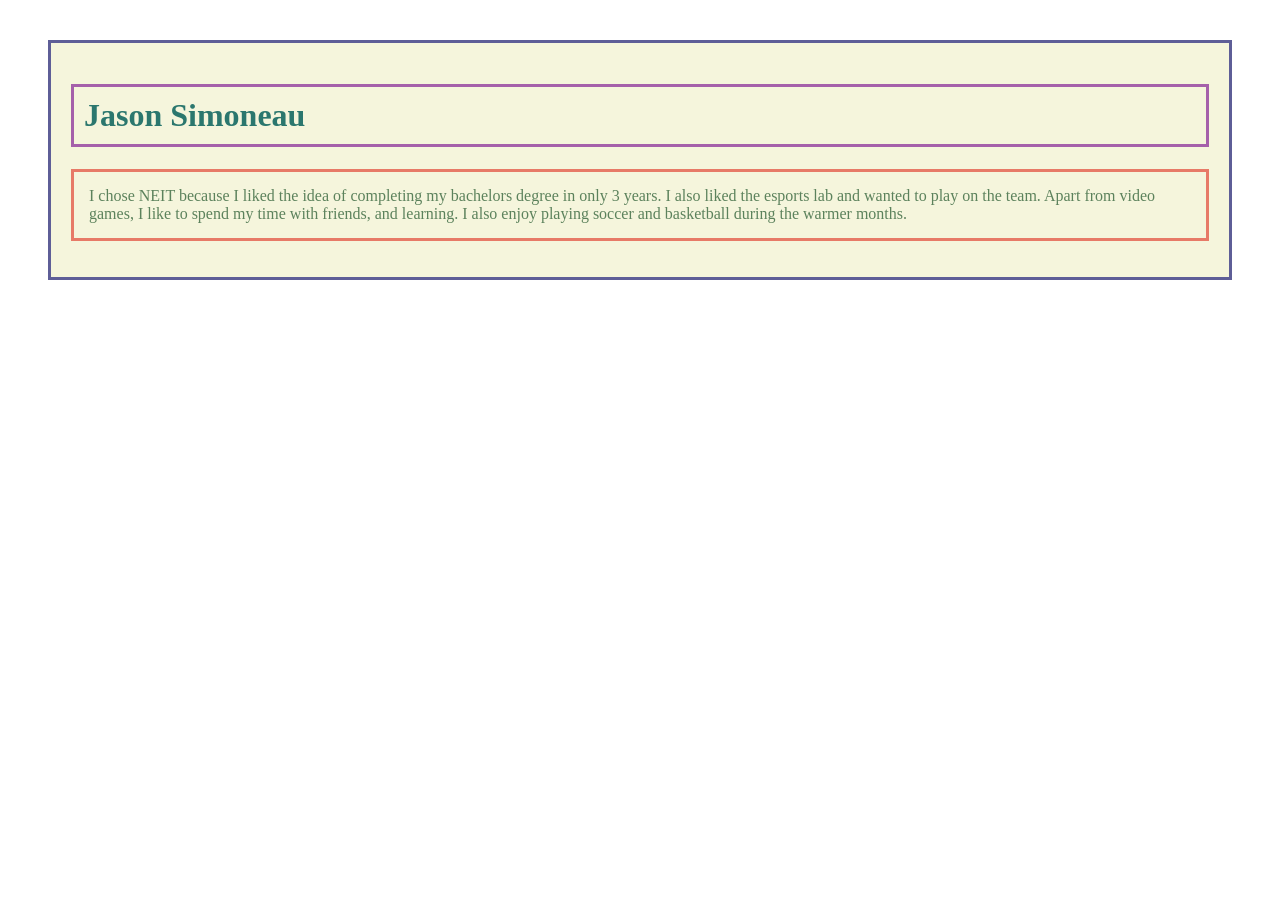
==== w1/index.html @ d02fee82 "Week 1 HW" ====
<!DOCTYPE html>
<html lang="en">
<head>
    <meta charset="UTF-8">
    <meta name="viewport" content="width=device-width, initial-scale=1.0">
    <title>SE111 | W1</title>
</head>

<body>
    <div style="border: 3px solid rgb(94, 94, 151); padding: 20px; margin: 40px; background-color:beige;">

        <h1 style="color: rgb(43, 119, 110); border: 3px solid rgb(165, 96, 170); padding: 10px;">
            Jason Simoneau
        </h1>

        <p style="color: rgb(92, 130, 92); border: 3px solid rgb(231, 122, 103); padding: 15px; font-size: 16px;">
            I chose NEIT because I liked the idea of completing my bachelors degree in only 3 years. I also liked the esports lab
            and wanted to play on the team. Apart from video games, I like to spend my time with friends, and learning. I also enjoy
            playing soccer and basketball during the warmer months. 
        </p>

    </div>

</body>
</html>
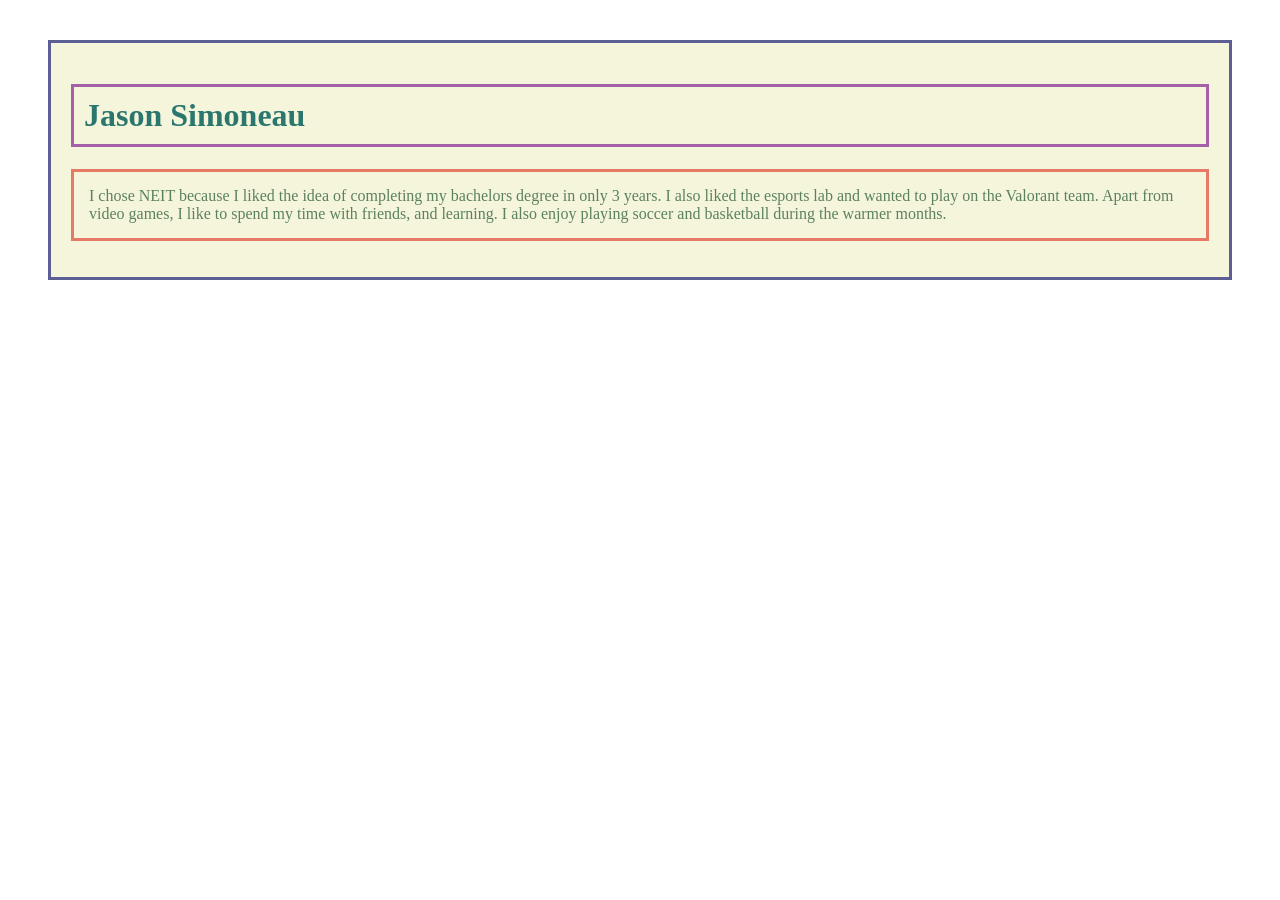
==== commit aeee1971: "Update index.html" ====
--- a/w1/index.html
+++ b/w1/index.html
@@ -15,7 +15,7 @@
 
         <p style="color: rgb(92, 130, 92); border: 3px solid rgb(231, 122, 103); padding: 15px; font-size: 16px;">
             I chose NEIT because I liked the idea of completing my bachelors degree in only 3 years. I also liked the esports lab
-            and wanted to play on the team. Apart from video games, I like to spend my time with friends, and learning. I also enjoy
+            and wanted to play on the Valorant team. Apart from video games, I like to spend my time with friends, and learning. I also enjoy
             playing soccer and basketball during the warmer months. 
         </p>
 
